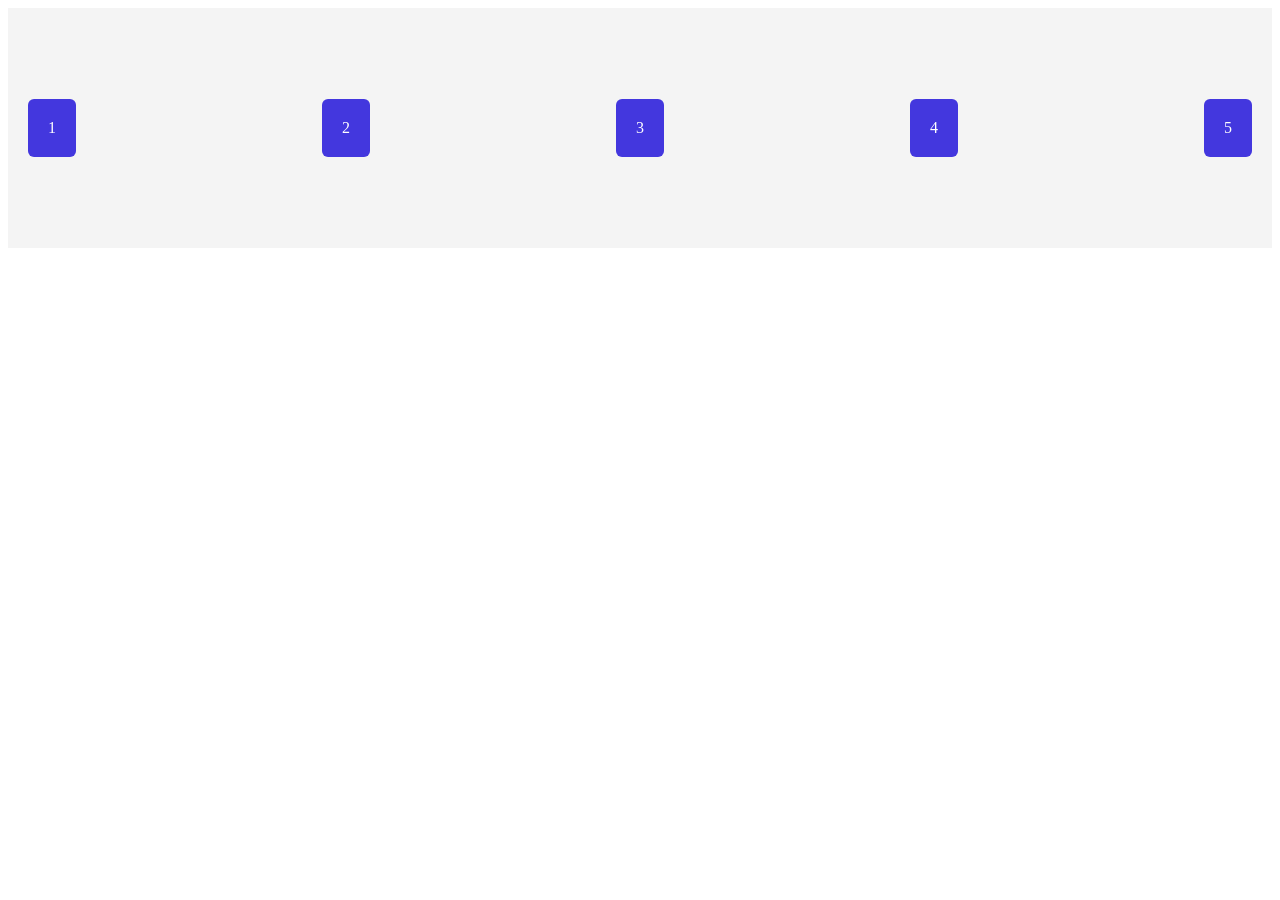
==== index.html @ 5c125c06 "Add files via upload" ====
<!DOCTYPE html>
<html lang="en">
  <head>
    <meta charset="UTF-8">
    <meta name="viewport" content="width=device-width, initial-scale=1.0">
    <meta http-equiv="X-UA-Compatible" content="ie=edge">
    <title>HTML 5 Boilerplate</title>
    <link rel="stylesheet" href="style.css">
  </head>
  <body>
    <script src="index.js"></script>
    <div class="container">
  <div class="item item1">1</div>
  <div class="item item2">2</div>
  <div class="item item3">3</div>
  <div class="item item4">4</div>
  <div class="item item5">5</div>
</div>
  </body>
</html>
---- style.css ----
.container {
  display: flex;
  justify-content: space-between;
  align-items: center;
  height: 200px;
  background-color: #f4f4f4;
  padding: 20px;
}

.item {
  background-color: #4337de;
  color: white;
  padding: 20px;
  border-radius: 6px;
}
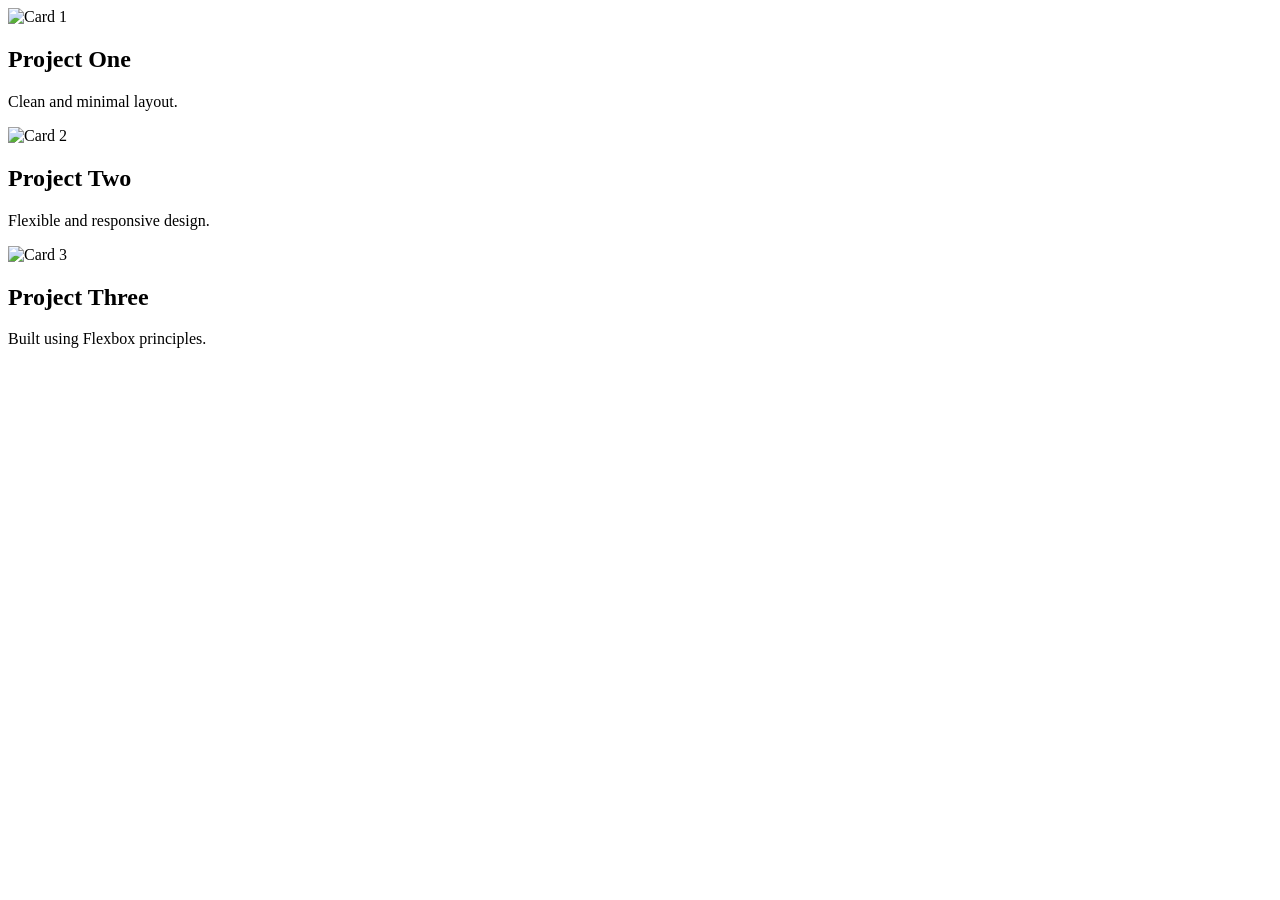
==== commit 02525b29: "Add files via upload" ====
--- a/index.html
+++ b/index.html
@@ -4,17 +4,29 @@
     <meta charset="UTF-8">
     <meta name="viewport" content="width=device-width, initial-scale=1.0">
     <meta http-equiv="X-UA-Compatible" content="ie=edge">
-    <title>HTML 5 Boilerplate</title>
+    <title>FES FLEX LESSONS</title>
     <link rel="stylesheet" href="style.css">
   </head>
   <body>
     <script src="index.js"></script>
-    <div class="container">
-  <div class="item item1">1</div>
-  <div class="item item2">2</div>
-  <div class="item item3">3</div>
-  <div class="item item4">4</div>
-  <div class="item item5">5</div>
-</div>
+    <section class="gallery">
+  <div class="card">
+    <img src="https://via.placeholder.com/250x150" alt="Card 1">
+    <h2>Project One</h2>
+    <p>Clean and minimal layout.</p>
+  </div>
+
+  <div class="card">
+    <img src="https://via.placeholder.com/250x150" alt="Card 2">
+    <h2>Project Two</h2>
+    <p>Flexible and responsive design.</p>
+  </div>
+
+  <div class="card">
+    <img src="https://via.placeholder.com/250x150" alt="Card 3">
+    <h2>Project Three</h2>
+    <p>Built using Flexbox principles.</p>
+  </div>
+</section>
   </body>
 </html>
--- a/style.css
+++ b/style.css
@@ -1,15 +1,15 @@
 .container {
   display: flex;
-  justify-content: space-between;
-  align-items: center;
-  height: 200px;
-  background-color: #f4f4f4;
-  padding: 20px;
+  flex-wrap: wrap;
+  gap: 15px;
 }
 
 .item {
   background-color: #4337de;
   color: white;
-  padding: 20px;
-  border-radius: 6px;
+  padding: 30px;
+  font-size: 22px;
+  border-radius: 8px;
+  width: 120px;
+  text-align: center;
 }
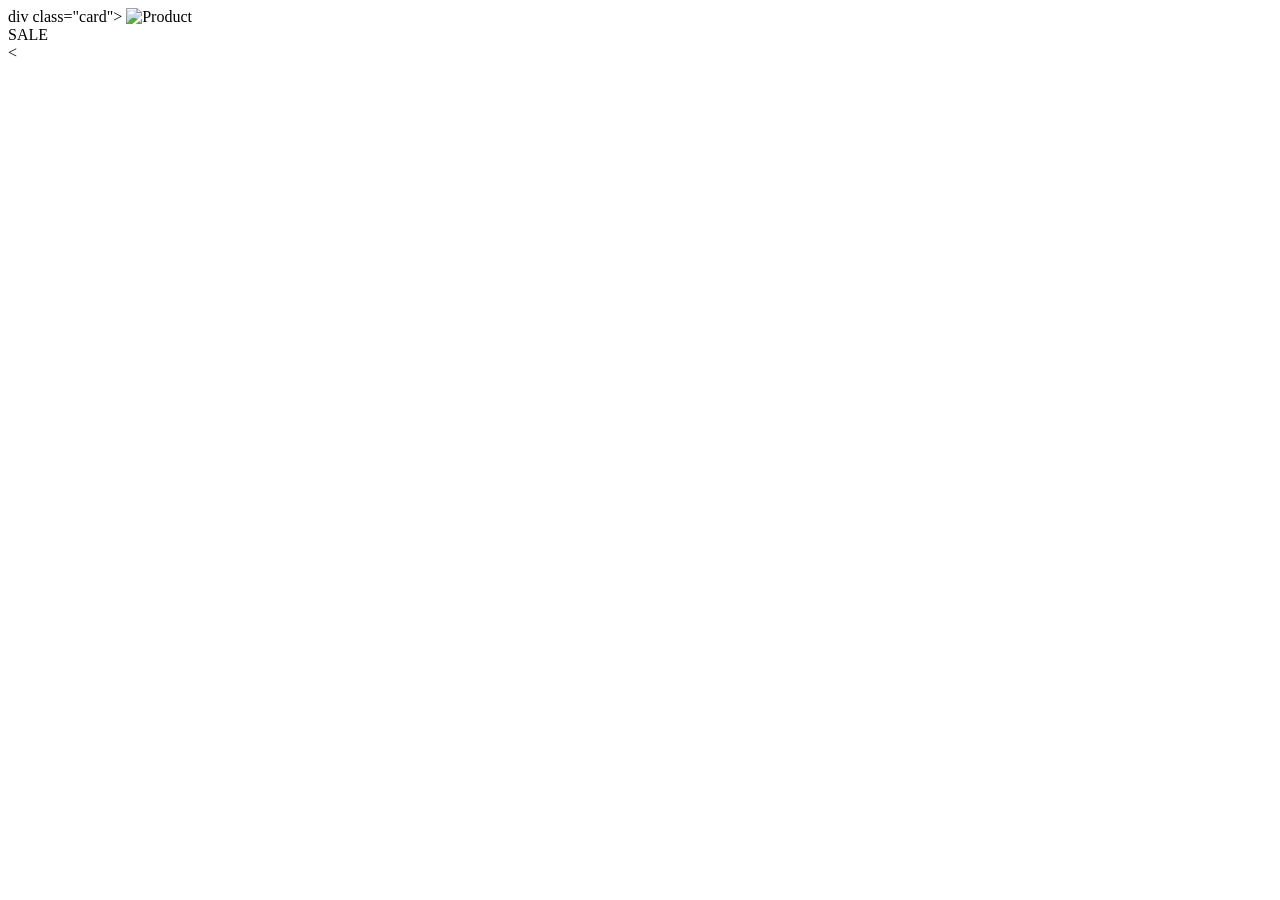
==== commit c459d692: "Add files via upload" ====
--- a/index.html
+++ b/index.html
@@ -4,29 +4,15 @@
     <meta charset="UTF-8">
     <meta name="viewport" content="width=device-width, initial-scale=1.0">
     <meta http-equiv="X-UA-Compatible" content="ie=edge">
-    <title>FES FLEX LESSONS</title>
+    <title>FES LESSONS</title>
     <link rel="stylesheet" href="style.css">
   </head>
   <body>
     <script src="index.js"></script>
-    <section class="gallery">
-  <div class="card">
-    <img src="https://via.placeholder.com/250x150" alt="Card 1">
-    <h2>Project One</h2>
-    <p>Clean and minimal layout.</p>
-  </div>
-
-  <div class="card">
-    <img src="https://via.placeholder.com/250x150" alt="Card 2">
-    <h2>Project Two</h2>
-    <p>Flexible and responsive design.</p>
-  </div>
-
-  <div class="card">
-    <img src="https://via.placeholder.com/250x150" alt="Card 3">
-    <h2>Project Three</h2>
-    <p>Built using Flexbox principles.</p>
-  </div>
-</section>
+    div class="card">
+  <img src="https://ih1.redbubble.net/image.5823539426.9343/fposter,x_small,wall_texture,product,750x1000.jpg" alt="Product">
+  <div class="overlay">SALE</div>
+</div>
   </body>
 </html>
+<
--- a/style.css
+++ b/style.css
@@ -1,15 +1,29 @@
-.container {
+.navbar {
   display: flex;
-  flex-wrap: wrap;
-  gap: 15px;
+  justify-content: space-between;
+  align-items: center;
+  padding: 20px 40px;
+  background-color: #4337de;
+  color: white;
 }
 
-.item {
-  background-color: #4337de;
+.navbar__logo {
+  font-size: 24px;
+  font-weight: bold;
+}
+
+.navbar__links {
+  display: flex;
+  gap: 25px;
+}
+
+.navbar__links a {
   color: white;
-  padding: 30px;
-  font-size: 22px;
-  border-radius: 8px;
-  width: 120px;
-  text-align: center;
-}+  text-decoration: none;
+  font-weight: 500;
+}
+
+.navbar__links a:hover {
+  text-decoration: underline;
+}
+
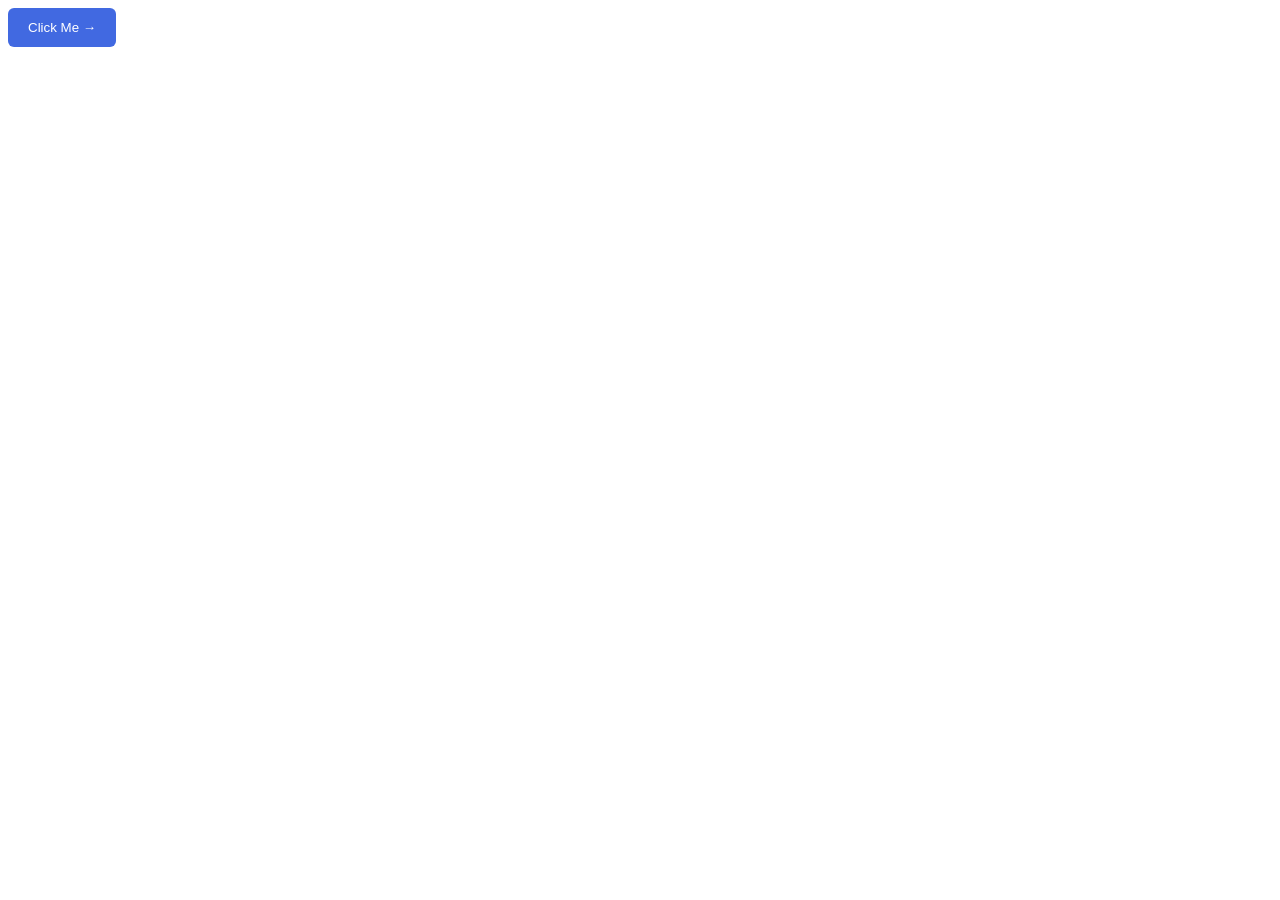
==== commit a5538685: "Add files via upload" ====
--- a/index.html
+++ b/index.html
@@ -9,10 +9,6 @@
   </head>
   <body>
     <script src="index.js"></script>
-    div class="card">
-  <img src="https://ih1.redbubble.net/image.5823539426.9343/fposter,x_small,wall_texture,product,750x1000.jpg" alt="Product">
-  <div class="overlay">SALE</div>
-</div>
+    <button class="cta">Click Me</button>
   </body>
-</html>
-<+</html>
--- a/style.css
+++ b/style.css
@@ -1,29 +1,21 @@
-.navbar {
-  display: flex;
-  justify-content: space-between;
-  align-items: center;
-  padding: 20px 40px;
-  background-color: #4337de;
+.cta {
+  background-color: royalblue;
   color: white;
+  padding: 12px 20px;
+  border: none;
+  border-radius: 6px;
+  cursor: pointer;
 }
 
-.navbar__logo {
-  font-size: 24px;
+.cta:hover {
+  background-color: dodgerblue;
+}
+
+.cta:active {
+  background-color: navy;
+}
+
+.cta::after {
+  content: " →";
   font-weight: bold;
 }
-
-.navbar__links {
-  display: flex;
-  gap: 25px;
-}
-
-.navbar__links a {
-  color: white;
-  text-decoration: none;
-  font-weight: 500;
-}
-
-.navbar__links a:hover {
-  text-decoration: underline;
-}
-
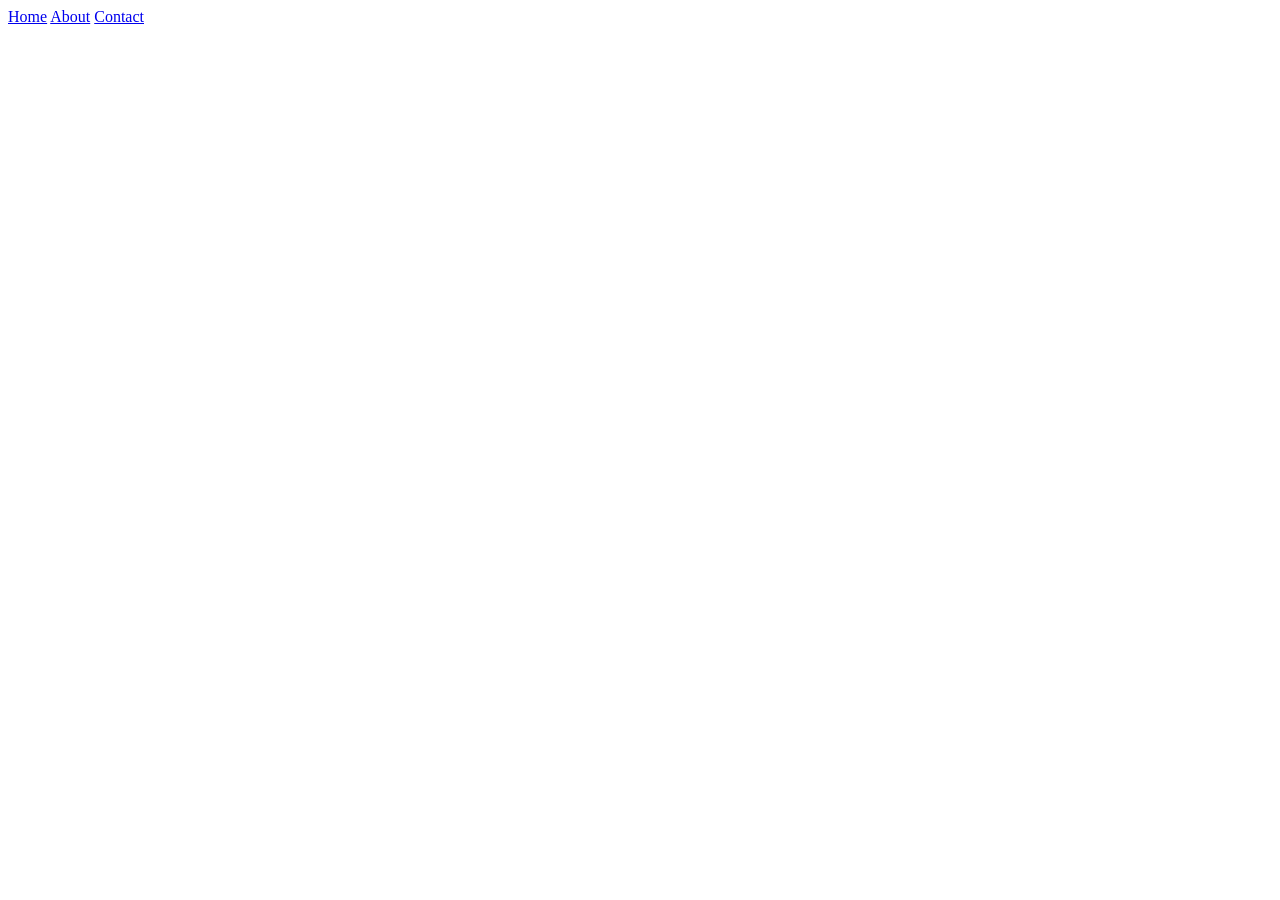
==== commit 213cff11: "Add files via upload" ====
--- a/index.html
+++ b/index.html
@@ -8,7 +8,12 @@
     <link rel="stylesheet" href="style.css">
   </head>
   <body>
-    <script src="index.js"></script>
-    <button class="cta">Click Me</button>
+    <nav class="menu">
+<!-- Replace the '#' in href to update where the link directs to -->
+  <a href="#">Home</a>
+  <a href="#">About</a>
+  <a href="#">Contact</a>
+</nav>
+</div>
   </body>
 </html>
--- a/style.css
+++ b/style.css
@@ -18,4 +18,4 @@
 .cta::after {
   content: " →";
   font-weight: bold;
-}
+}
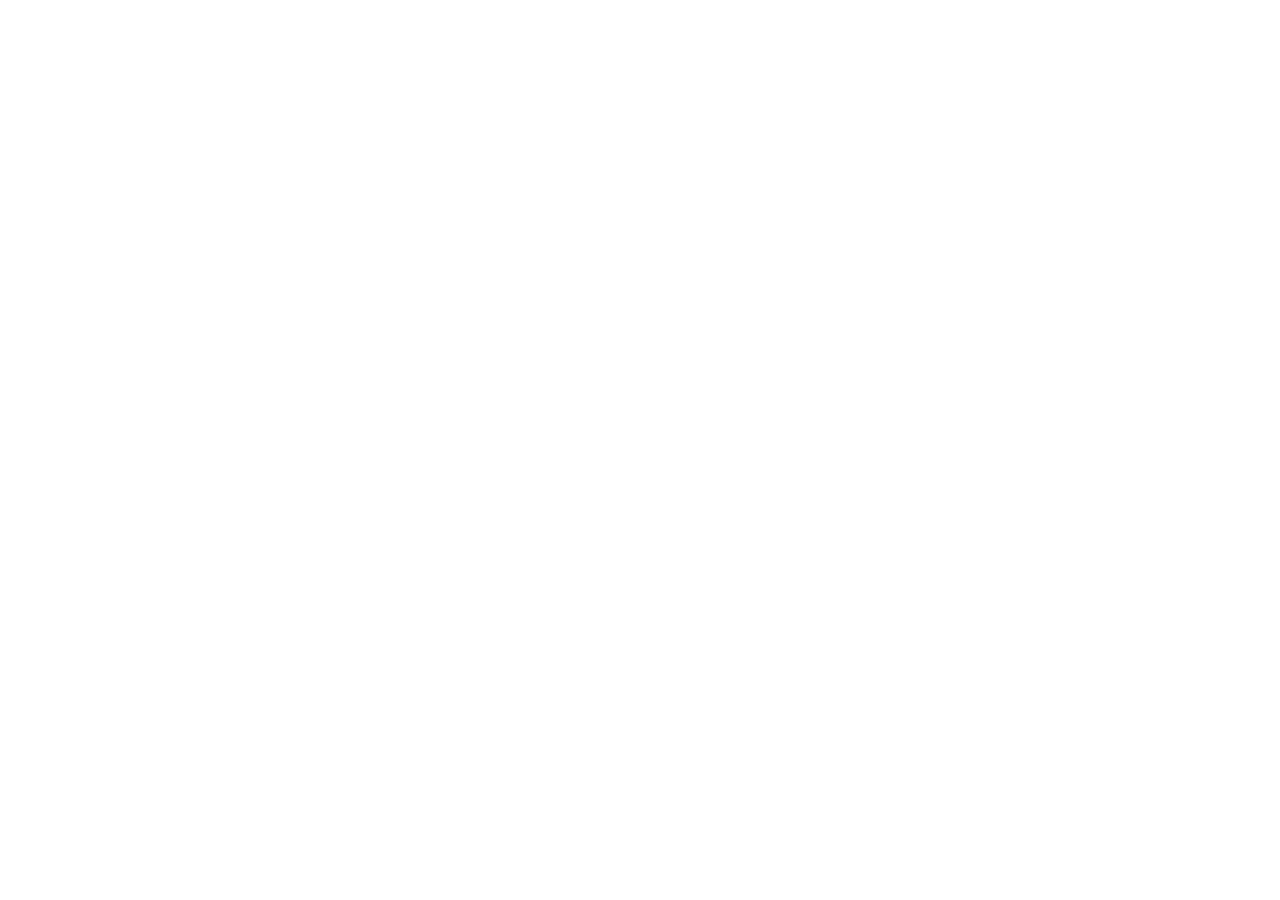
==== commit 4fec3fd5: "Add files via upload" ====
--- a/index.html
+++ b/index.html
@@ -8,12 +8,6 @@
     <link rel="stylesheet" href="style.css">
   </head>
   <body>
-    <nav class="menu">
-<!-- Replace the '#' in href to update where the link directs to -->
-  <a href="#">Home</a>
-  <a href="#">About</a>
-  <a href="#">Contact</a>
-</nav>
-</div>
+    <script src="index.js"></script>
   </body>
-</html>+</html>
--- a/style.css
+++ b/style.css
@@ -1,21 +1,29 @@
-.cta {
-  background-color: royalblue;
-  color: white;
-  padding: 12px 20px;
-  border: none;
-  border-radius: 6px;
-  cursor: pointer;
+.menu {
+  display: flex;
+  justify-content: center;
+  gap: 30px;
+  background: #f5f5f5;
+  padding: 20px;
 }
 
-.cta:hover {
-  background-color: dodgerblue;
+.menu a {
+  position: relative;
+  text-decoration: none;
+  color: #333;
+  font-weight: 600;
 }
 
-.cta:active {
-  background-color: navy;
+.menu a::after {
+  content: "";
+  position: absolute;
+  left: 0;
+  bottom: -5px;
+  width: 0%;
+  height: 2px;
+  background: #333;
+  transition: width 0.3s ease;
 }
 
-.cta::after {
-  content: " →";
-  font-weight: bold;
+.menu a:hover::after {
+  width: 100%;
 }
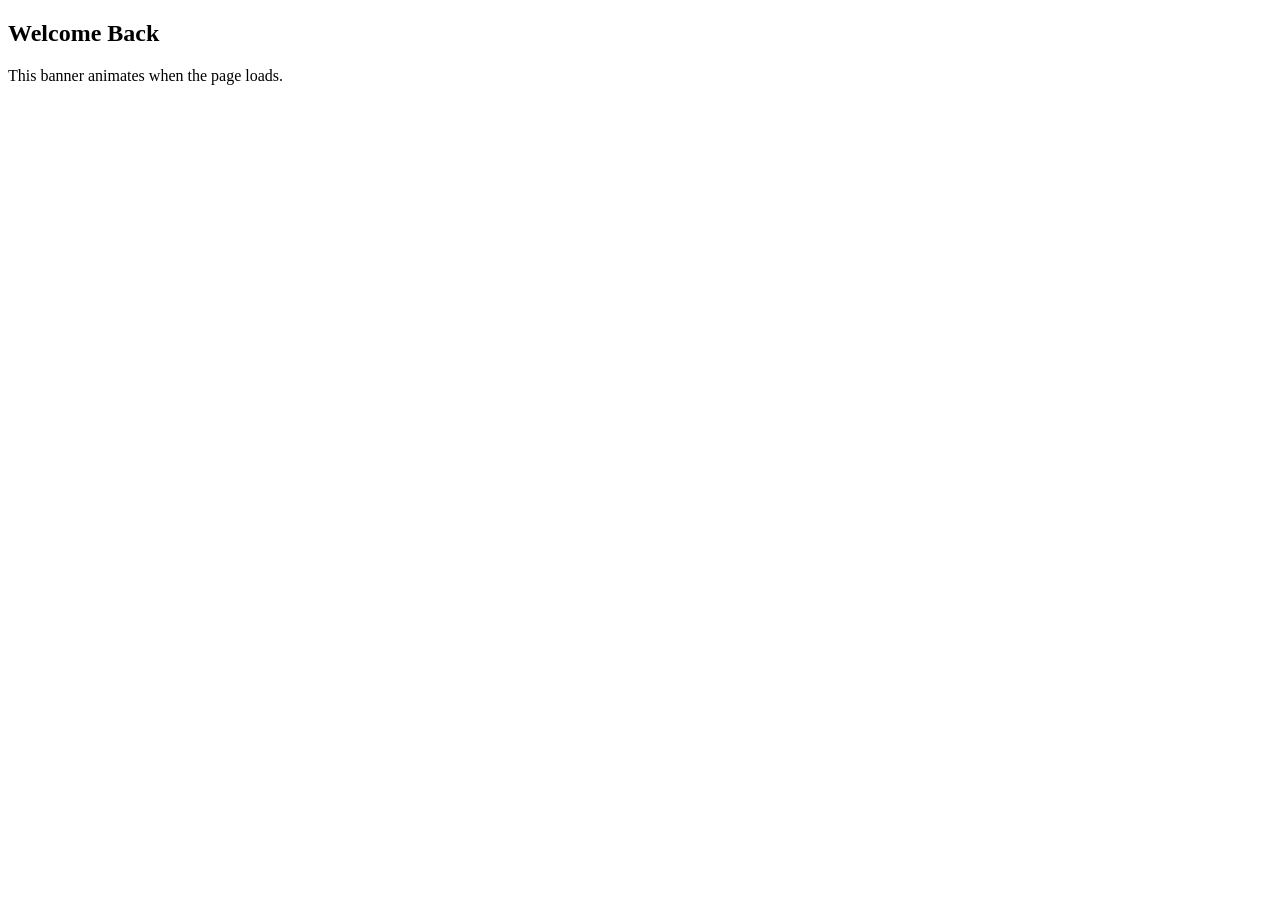
==== commit 73a39033: "Add files via upload" ====
--- a/index.html
+++ b/index.html
@@ -9,5 +9,9 @@
   </head>
   <body>
     <script src="index.js"></script>
+    <div class="banner">
+  <h2>Welcome Back</h2>
+  <p>This banner animates when the page loads.</p>
+</div>
   </body>
 </html>
--- a/style.css
+++ b/style.css
@@ -1,29 +1,31 @@
-.menu {
+.container {
   display: flex;
-  justify-content: center;
-  gap: 30px;
-  background: #f5f5f5;
-  padding: 20px;
+  gap: 20px;
 }
 
-.menu a {
-  position: relative;
-  text-decoration: none;
-  color: #333;
-  font-weight: 600;
+.card {
+  width: 33.33%;
+  padding: 20px;
+  background-color: #f9f9f9;
+  border: 2px solid #ddd;
+  border-radius: 10px;
+  box-sizing: border-box;
 }
 
-.menu a::after {
-  content: "";
-  position: absolute;
-  left: 0;
-  bottom: -5px;
-  width: 0%;
-  height: 2px;
-  background: #333;
-  transition: width 0.3s ease;
+/* Tablet */
+@media (max-width: 768px) {
+  .card {
+    width: 50%;
+  }
 }
 
-.menu a:hover::after {
-  width: 100%;
+/* Mobile */
+@media (max-width: 480px) {
+  .container {
+    flex-direction: column;
+  }
+
+  .card {
+    width: 100%;
+  }
 }
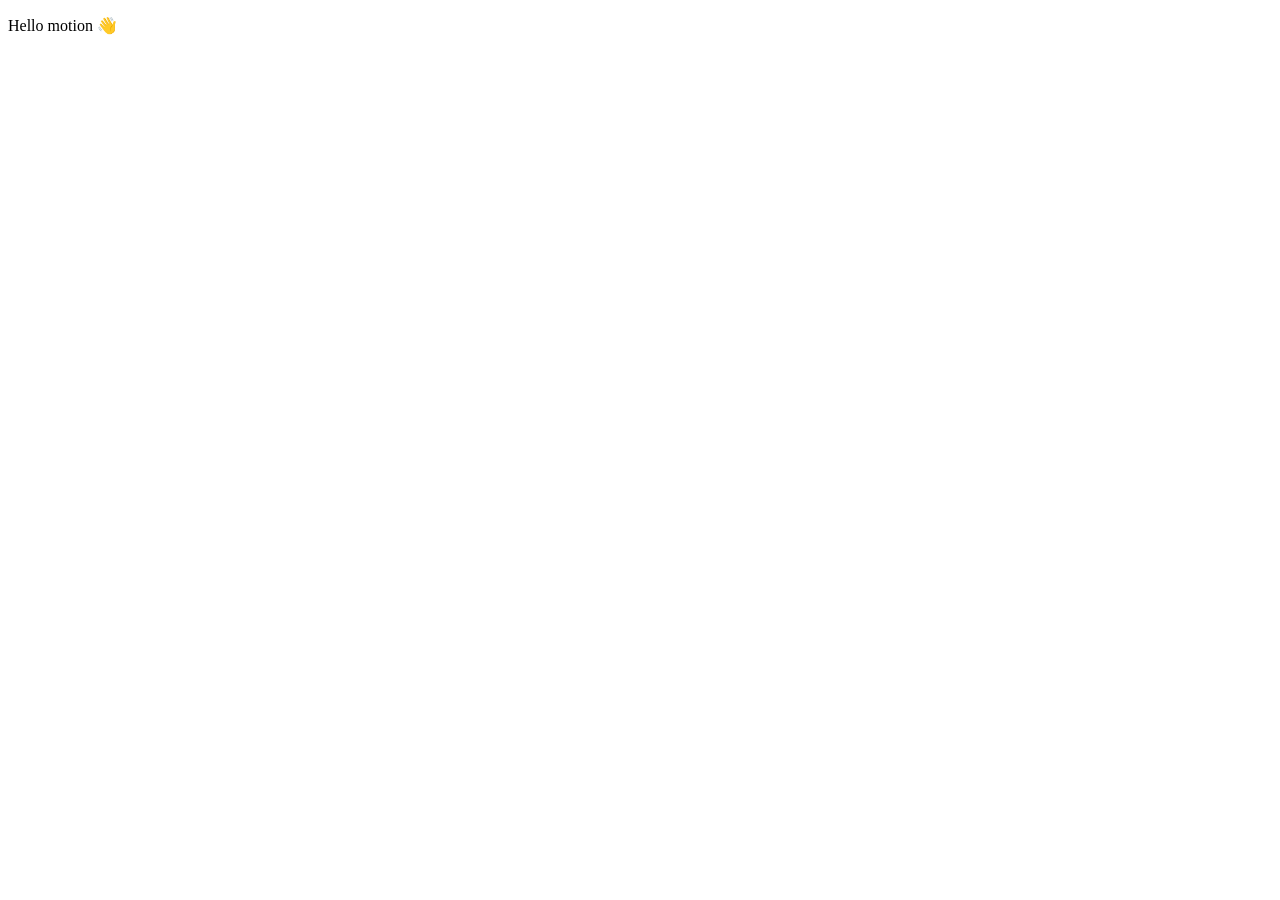
==== commit 08907d1f: "Add files via upload" ====
--- a/index.html
+++ b/index.html
@@ -9,9 +9,8 @@
   </head>
   <body>
     <script src="index.js"></script>
-    <div class="banner">
-  <h2>Welcome Back</h2>
-  <p>This banner animates when the page loads.</p>
+    <div class="box">
+  <p>Hello motion 👋</p>
 </div>
   </body>
 </html>
--- a/style.css
+++ b/style.css
@@ -1,31 +1,18 @@
-.container {
-  display: flex;
-  gap: 20px;
-}
+@keyframes fadeSlide {
+  from {
+    opacity: 0;
+    transform: translateY(30px);
+  }
 
-.card {
-  width: 33.33%;
-  padding: 20px;
-  background-color: #f9f9f9;
-  border: 2px solid #ddd;
-  border-radius: 10px;
-  box-sizing: border-box;
-}
-
-/* Tablet */
-@media (max-width: 768px) {
-  .card {
-    width: 50%;
+  to {
+    opacity: 1;
+    transform: translateY(0);
   }
 }
 
-/* Mobile */
-@media (max-width: 480px) {
-  .container {
-    flex-direction: column;
-  }
-
-  .card {
-    width: 100%;
-  }
+.banner {
+  padding: 24px;
+  background-color: #f5f5f5;
+  border-radius: 10px;
+  animation: fadeSlide 1s ease-out;
 }
